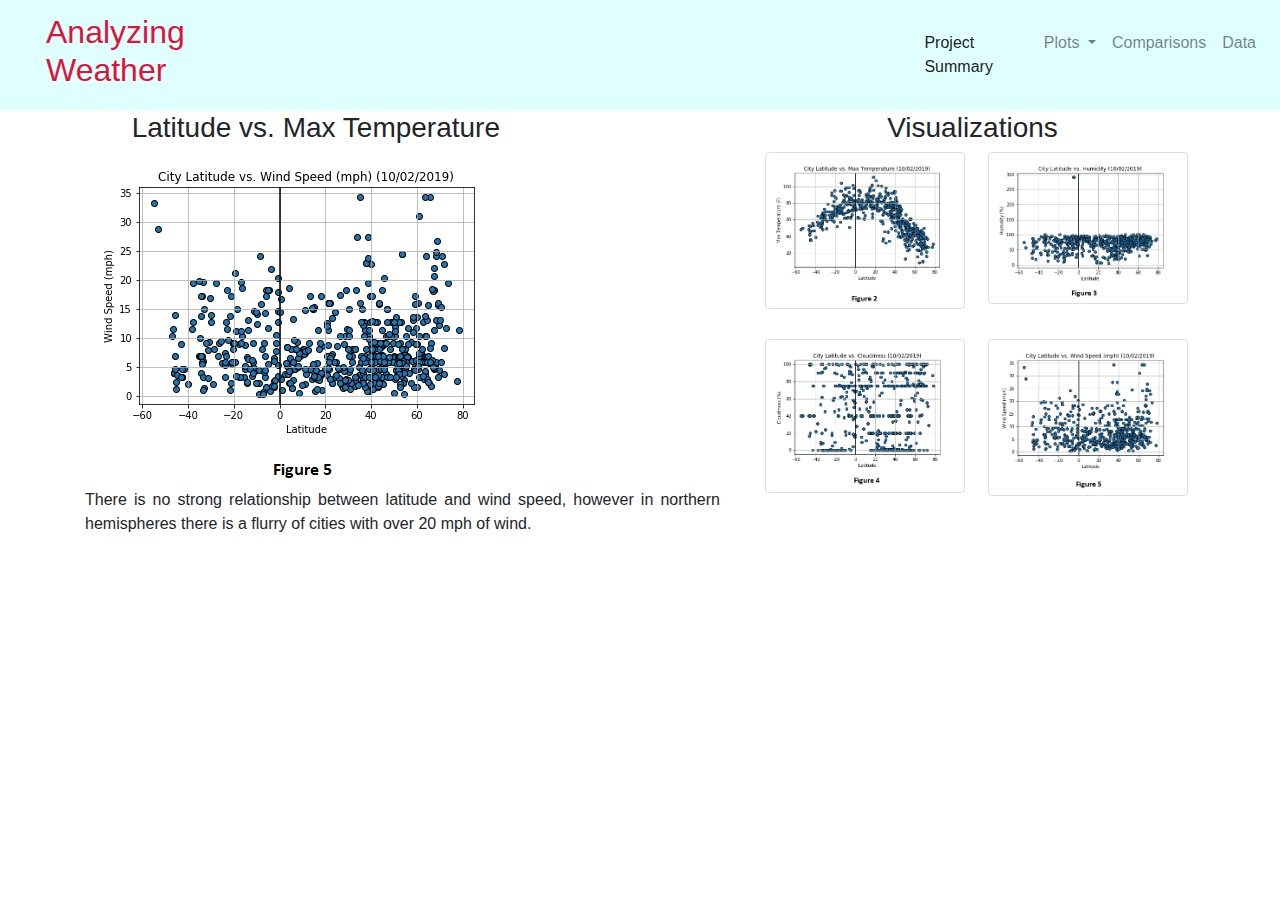
==== windspeed.html @ 7824835c "no message" ====
<!DOCTYPE html>
<html lang="en">
  <head>
    <!-- Required meta tags -->
    <meta charset="utf-8">
    <meta name="viewport" content="width=device-width, initial-scale=1, shrink-to-fit=no">

    <!-- Bootstrap CSS -->
    <link rel="stylesheet" href="https://stackpath.bootstrapcdn.com/bootstrap/4.3.1/css/bootstrap.min.css" integrity="sha384-ggOyR0iXCbMQv3Xipma34MD+dH/1fQ784/j6cY/iJTQUOhcWr7x9JvoRxT2MZw1T" crossorigin="anonymous">
    <!--CSS Link-->
    <link rel="stylesheet" type="text/css" href="css/style.css">
    
    <title>Analyzing Weather | Portfolio | Ahmed Gurbuz</title>
<!--
https://getbootstrap.com/docs/4.0/components/buttons/
https://getbootstrap.com/docs/4.3/components/navbar/
https://getbootstrap.com/docs/4.3/components/card/
https://getbootstrap.com/docs/4.0/components/dropdowns/
https://getbootstrap.com/docs/4.0/components/jumbotron/
https://getbootstrap.com/docs/4.0/components/popovers/
https://getbootstrap.com/docs/4.3/components/spinners/
https://getbootstrap.com/docs/4.0/components/tooltips/
-->

  </head>
<body>
<!-- Navigation Section -->
    <nav class="navbar navbar-expand-lg navbar-light" style="background-color: #e0ffff;">
      <h2>Analyzing Weather</h2>
      <!--
      <a class="navbar-brand" href="http://ahmedgurbuz.github.io">Home</a>
      -->
      <button class="navbar-toggler" type="button" data-toggle="collapse" data-target="#navbarNavDropdown" aria-controls="navbarNavDropdown" aria-expanded="false" aria-label="Toggle navigation">
      <span class="navbar-toggler-icon"></span>
      </button>
      <div class="collapse navbar-collapse" id="navbarNavDropdown">
        <ul class="navbar-nav">
          <li class="nav-item active">
            <a class="nav-link" href="index.html"> Project Summary <span class="sr-only">(current)</span></a>
          </li>
          <li class="nav-item dropdown">
            <a class="nav-link dropdown-toggle" href="#" id="navbarDropdownMenuLink" role="button" data-toggle="dropdown" aria-haspopup="true" aria-expanded="false">
              Plots
            </a>
        <div class="dropdown-menu" aria-labelledby="navbarDropdownMenuLink">
          <a class="dropdown-item" href="max_temp.html">Latitude vs. Max. Temperature</a>
          <a class="dropdown-item" href="humidity.html">Latitude vs. Humidity</a>
          <a class="dropdown-item" href="cloudiness.html">Latitude vs. Cloudiness</a>
          <a class="dropdown-item" href="windspeed.html">Latitude vs. Wind Speed</a>
        </div>
        </li>
          <li class="nav-item">
            <a class="nav-link" href="comparisons.html">Comparisons</a>
          </li>
          <li class="nav-item">
            <a class="nav-link" href="data.html">Data</a>
          </li>
          </ul>
      </div>
    </nav>

<!-- Content Section -->

<!-- Stack the columns on mobile by making one full-width and the other half-width -->
<div class="container">
  <div class="row">
<!-- Left Column -->
    <div class="col-lg-7 col-md-12">
      <div class="box">
        <h3 class="title">&nbsp &nbsp &nbsp Latitude vs. Max Temperature</h3>  
        <img src="visualizations/lat_and_windspeed.png" class="vizualization rounded float-left" alt="Latitude vs. Wind Speed">
      </br></br></br></br></br></br></br></br></br></br></br></br></br></br>
        <p>There is no strong relationship between latitude and wind speed, however in northern hemispheres there is a flurry of cities with over 20 mph of wind.  </br></p>
      </div>
    </div>
<!-- Right Column --> 
    <div class="col-lg-5 col-md-12">
      <div class="box">
      <h3 class="s_title">Visualizations</h3>
      
        <div class="container">
          <div class="row" style="padding-bottom: 30px;">
            <div class="col-6">
            <a href="max_temp.html"><img class="panel" src="visualizations/lat_and_max_temp.png" alt="Max Temperature Image"></a>
            </div>
            <div class="col-6">

            <a href="humidity.html"><img class="panel" src="visualizations/lat_and_humidity.png" alt="Humidity Graph"></a>
            </div>
          </div>
          <div class="row" style="padding-bottom: 30px;">
            <div class="col-6">
            <a href="cloudiness.html"><img class="panel" src="visualizations/lat_and_cloudiness.png" alt="Cloudiness Graph"></a>
            </div>
            <div class="col-6">
            <a href="windspeed.html"><img class="panel" src="visualizations/lat_and_windspeed.png" alt="Wind Speed Graph"></a>
            </div>
          </div>
        </div>
      </div>
    </div>
  </div>
</div>

    
    <!-- Optional JavaScript -->
    <!-- jQuery first, then Popper.js, then Bootstrap JS -->
    <script src="https://code.jquery.com/jquery-3.3.1.slim.min.js" integrity="sha384-q8i/X+965DzO0rT7abK41JStQIAqVgRVzpbzo5smXKp4YfRvH+8abtTE1Pi6jizo" crossorigin="anonymous"></script>
    <script src="https://cdnjs.cloudflare.com/ajax/libs/popper.js/1.14.7/umd/popper.min.js" integrity="sha384-UO2eT0CpHqdSJQ6hJty5KVphtPhzWj9WO1clHTMGa3JDZwrnQq4sF86dIHNDz0W1" crossorigin="anonymous"></script>
    <script src="https://stackpath.bootstrapcdn.com/bootstrap/4.3.1/js/bootstrap.min.js" integrity="sha384-JjSmVgyd0p3pXB1rRibZUAYoIIy6OrQ6VrjIEaFf/nJGzIxFDsf4x0xIM+B07jRM" crossorigin="anonymous"></script>
  </body>
</html>
---- css/style.css ----
h2 {
    color: #DC143C;
    display: inline-block;
    padding: 5px 30px;
    margin-right: 47%;
}
.s_title {
    text-align: center;
}
.center{
    text-align: center;
}
p {
    text-align: justify;
    text-justify: inter-word;
}

.panel{
    border: 1px solid #ddd;
    border-radius: 4px;
    padding: 5px;
    width: 200px;
}

html {
    -webkit-box-sizing: border-box;
    -moz-box-sizing: border-box;
    box-sizing: border-box;
  }
  *, *:before, *:after {
    -webkit-box-sizing: inherit;
    -moz-box-sizing: inherit;
    box-sizing: inherit;
    }
main {
    margin-left: 7%;
}
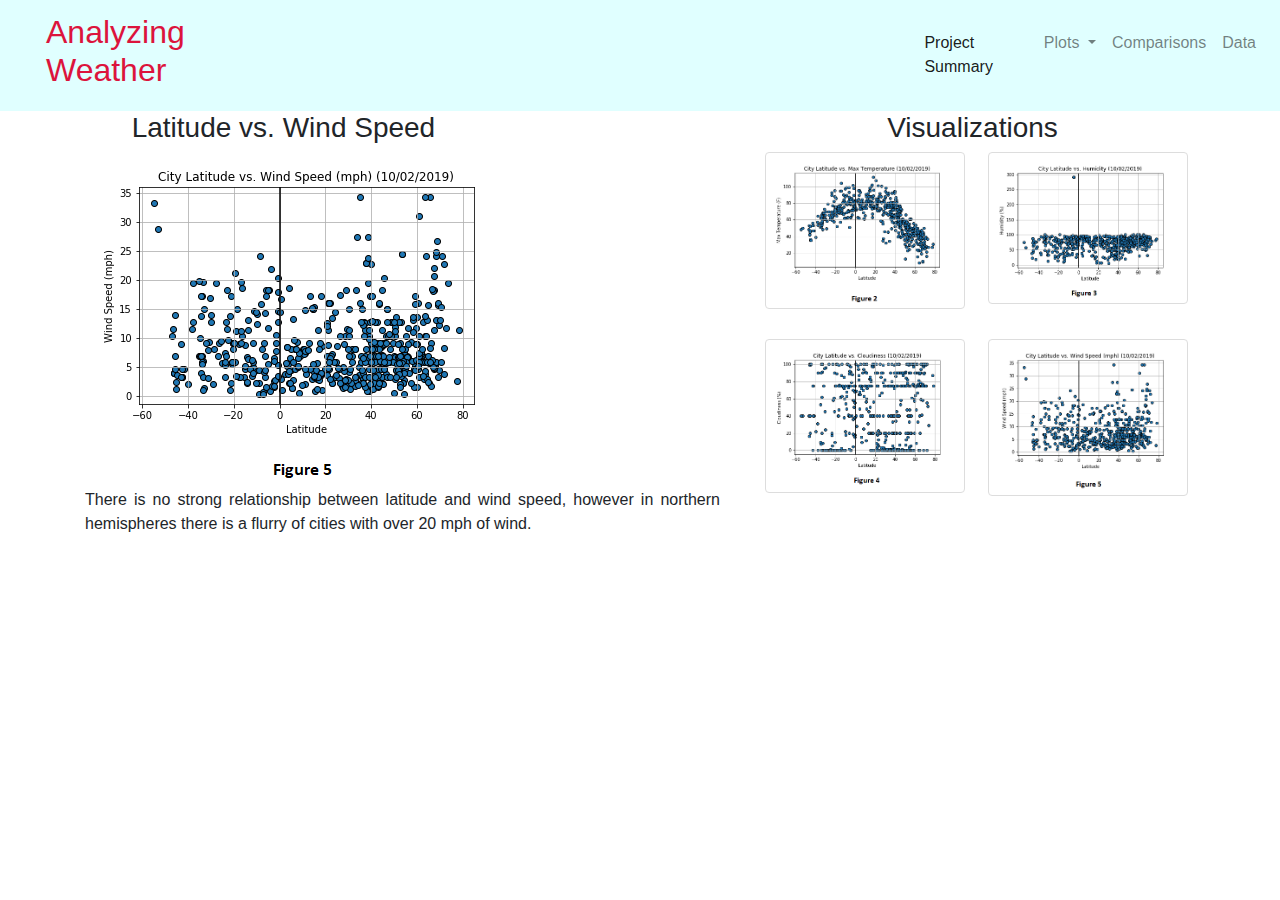
==== commit f0825bd8: "header title corrected" ====
--- a/windspeed.html
+++ b/windspeed.html
@@ -67,7 +67,7 @@
 <!-- Left Column -->
     <div class="col-lg-7 col-md-12">
       <div class="box">
-        <h3 class="title">&nbsp &nbsp &nbsp Latitude vs. Max Temperature</h3>  
+        <h3 class="title">&nbsp &nbsp &nbsp Latitude vs. Wind Speed</h3>  
         <img src="visualizations/lat_and_windspeed.png" class="vizualization rounded float-left" alt="Latitude vs. Wind Speed">
       </br></br></br></br></br></br></br></br></br></br></br></br></br></br>
         <p>There is no strong relationship between latitude and wind speed, however in northern hemispheres there is a flurry of cities with over 20 mph of wind.  </br></p>
